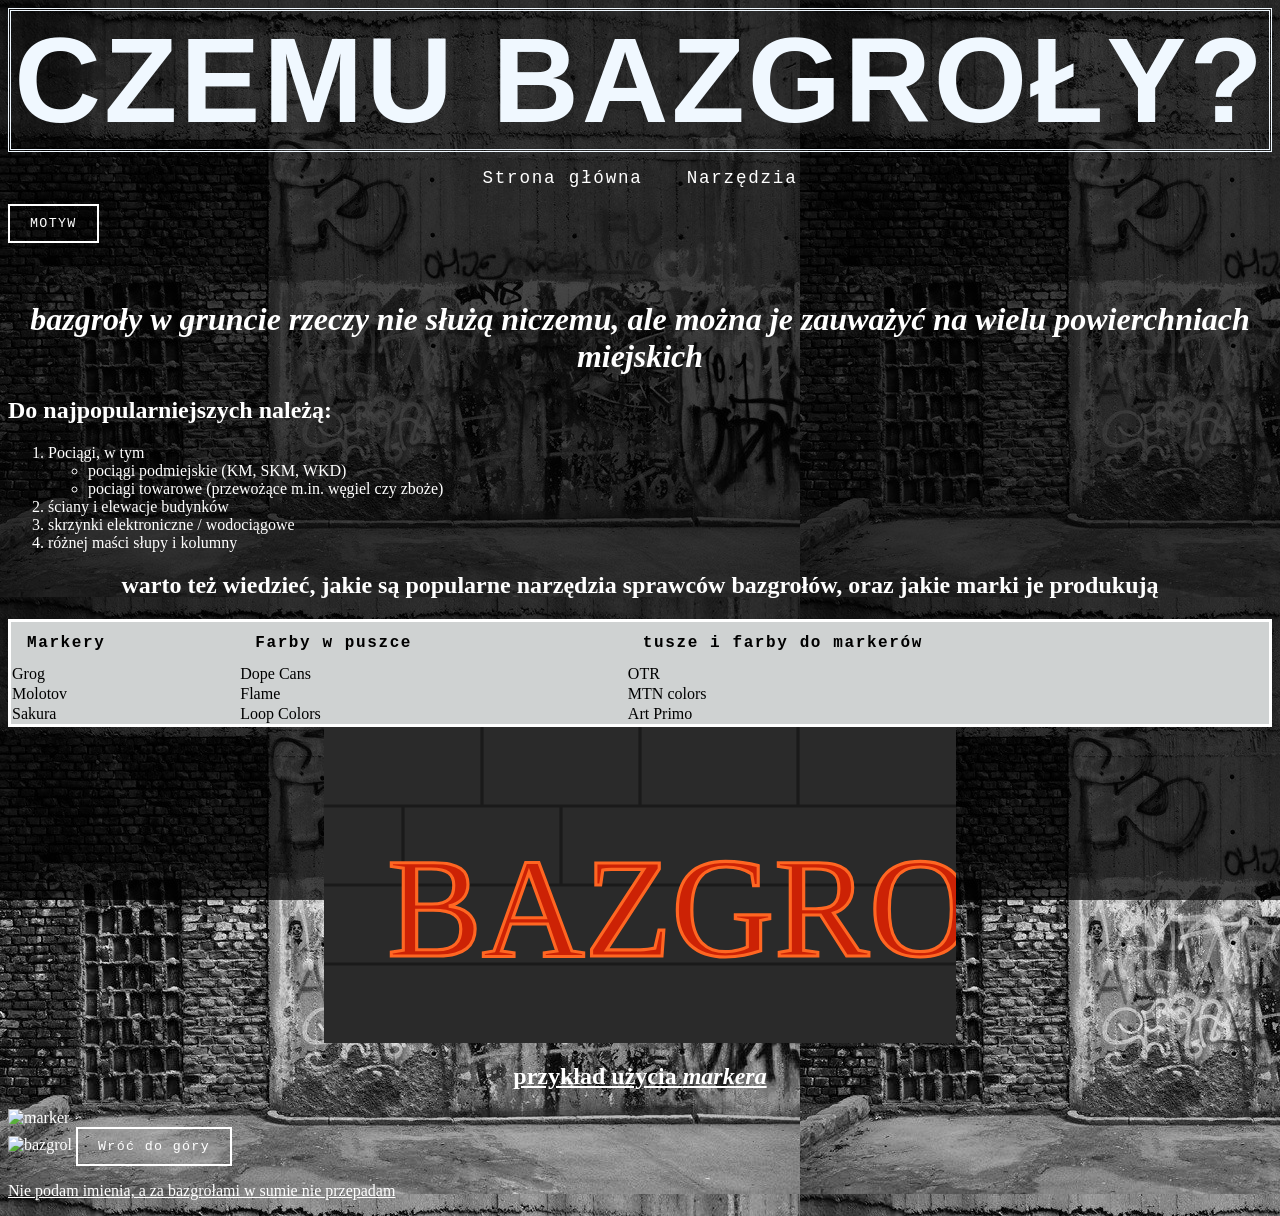
==== index.html @ 057ff370 "Update index.html" ====
<!DOCTYPE html>
<html lang="pl">
    <head>
       <meta charset="UTF-8">
        <meta name="viewport" content="width=device-width, initial-scale=1.0">
        <title>Czemu bazgroły?</title>
        
        <style>
            :root {
                --czarny: #0a0a0a;
                --biel: #f0f0f0
                --czerwony: #cc2200;
                --pomaranczowy: #ff6622;
            }
  .btn-klasyczny {
    background-color: transparent;
    color: white;
    border: 2px solid white;
    padding: 10px 20px;
    font-family: 'Courier New', monospace;
    letter-spacing: 0.1em;
    cursor: pointer;
  }

  .btn-klasyczny:hover {
    background-color: white;
    color: black;
  }

 
  .btn-neon {
    background-color: transparent;
    color: white;
    border: 2px solid white;
    padding: 10px 20px;
    font-family: 'Courier New', monospace;
    letter-spacing: 0.1em;
    cursor: pointer;
  }

  .btn-neon:hover {
    box-shadow: 0 0 8px white, 0 0 20px white;
    border-color: white;
  }

  .btn-neon:active {
    box-shadow: 0 0 4px white, 0 0 8px white;
  }
        </style>
    </head>
    <body style="background-image: url(sana.jpg); color:white;"
    id="strona">
    <div id="overlay" style="
        position: fixed;
        inset: 0;
        background-color: rgba(0, 0, 0, 0.7);
        z-index: -1;
    "></div>
    <header id="gora" style="border: double; font-size:120px; text-align:center; font-family: Impact, Haettenschweiler, 'Arial Narrow Bold', sans-serif, Arial; color:aliceblue; letter-spacing: 3px;"><b>CZEMU BAZGROŁY?</b></header>
    <nav style="text-align: center; padding: 16px 0;">
  <a href="index.html" style="color: white; text-decoration: none; margin: 0 20px; font-family: 'Courier New', monospace; letter-spacing: 0.1em; font-size: 1.1rem;">Strona główna</a>
  <a href="narzedzia.html" style="color: white; text-decoration: none; margin: 0 20px; font-family: 'Courier New', monospace; letter-spacing: 0.1em; font-size: 1.1rem;">Narzędzia</a>
</nav>
<button style="display: inline-block; margin-block: ;" id="przelacznik" onclick="zmienMotyw()" class="btn-neon">MOTYW</button>
<main>
        <h1 style="text-align: center; text-decoration: double;"><br><i>bazgroły w gruncie rzeczy nie służą niczemu, ale można je zauważyć na wielu powierchniach miejskich</i></h1>
        <h2><b>Do najpopularniejszych należą:</b></h2>
        <ol>
            <li>Pociągi, w tym
            <ul>
                <li>pociągi podmiejskie (KM, SKM, WKD)</li>
                <li>pociagi towarowe (przewożące m.in. węgiel czy zboże)</li>
            </ul></li>
            <li>ściany i elewacje budynków</li>
            <li>skrzynki elektroniczne / wodociągowe</li>
            <li>różnej maści słupy i kolumny</li>
        </ol>
        <h2 style="text-align: center"><b>warto też wiedzieć, jakie są popularne narzędzia sprawców bazgrołów, oraz jakie marki je produkują</b></h2>
        <table style=" border-collapse: collapse; background-color: rgb(207, 210, 210); color:black; width: 100%; border: 3px solid #ffffff;">
            <tr>
                <th style="padding: 12px 16px; text-align: left; font-family: 'Courier New', monospace; letter-spacing: 0.1em; text-align: left;"><b>Markery</b></th>
                <th style="padding: 12px 16px; text-align: left; font-family: 'Courier New', monospace; letter-spacing: 0.1em; text-align: left;"><b>Farby w puszce</b></th>
                <th style="padding: 12px 16px; text-align: left; font-family: 'Courier New', monospace; letter-spacing: 0.1em; text-align: left;"><b>tusze i farby do markerów</b></th>
            </tr>
            <tr>
                <td>Grog</td>
                <td>Dope Cans</td>
                <td>OTR</td>
            </tr>
            <tr>
                <td>Molotov</td>
                <td>Flame</td>
                <td>MTN colors</td>
            </tr>
            <tr>
                <td>Sakura</td>
                <td>Loop Colors</td>
                <td>Art Primo</td>
            </tr>
        </table>
        <svg style="display: block; margin: 0 auto;" viewBox="0 0 400 200" xmlns="http://www.w3.org/2000/svg" width="50%";>
            <rect x="0" y="0" width="400" height="200" fill="#2a2a2a"/>

            <line x1="0" y1="50" x2="400" y2="50" stroke="#1a1a1a" stroke-width="2"/>
            <line x1="0" y1="100" x2="400" y2="100" stroke="#1a1a1a" stroke-width="2"/>
            <line x1="0" y1="150" x2="400" y2="150" stroke="#1a1a1a" stroke-width="2"/>

            <line x1="100" y1="0"   x2="100" y2="50"  stroke="#1a1a1a" stroke-width="2"/>
            <line x1="200" y1="0"   x2="200" y2="50"  stroke="#1a1a1a" stroke-width="2"/>
            <line x1="300" y1="0"   x2="300" y2="50"  stroke="#1a1a1a" stroke-width="2"/>
            <line x1="50"  y1="50"  x2="50"  y2="100" stroke="#1a1a1a" stroke-width="2"/>
            <line x1="150" y1="50"  x2="150" y2="100" stroke="#1a1a1a" stroke-width="2"/>

            <text x="40" y="145" font-family="fantasy" font-size="90" fill="#cc2205" stroke="#ff6622" stroke-width="2">
                BAZGROŁY
            </text>
        </svg>
        <h2 style="text-align:center"><u>przykład użycia <i>markera</i></u></h2>
        <img style= "max-width: 100%;" src="marker.jpg"
        alt="marker"
        width="881" height="1200">
        <br>
        <img max-width: 100%; src="https://th.bing.com/th/id/R.ee9d49383430817d55d21a3d25f7c200?rik=kponE5b6PJVDQQ&riu=http%3a%2f%2fnews.bbc.co.uk%2fnol%2fshared%2fspl%2fhi%2fpop_ups%2f08%2fuk_graffiti%2fimg%2f4.jpg&ehk=8d%2bHPQv3N3uMQO%2bpA%2fwFkltb3itQSJ4YEOVDdgWO8v8%3d&risl=&pid=ImgRaw&r=0" alt="bazgrol">
       <button class="btn-klasyczny" onclick="location.href='#gora'">Wróć do góry</button>
        <footer>
            <p title="autor strony"><u>Nie podam imienia, a za bazgrołami w sumie nie przepadam</u></p>
        </footer>
        </main>
      <script>
let aktywnyMotyw = "czarny";

function zmienMotyw() {
    let overlay = document.getElementById("overlay");
    let btn = document.getElementById("przelacznik");

    if (aktywnyMotyw === "czarny") {
        overlay.style.backgroundColor = "rgba(140, 0, 0, 0.90)";
        btn.innerHTML = "🔴 CZERWONY";
        aktywnyMotyw = "czerwony";
    } else {
        overlay.style.backgroundColor = "rgba(0, 0, 0, 0.7)";
        btn.innerHTML = "⚫ CZARNY";
        aktywnyMotyw = "czarny";
    }
}
    </script>
  </body>
</html>
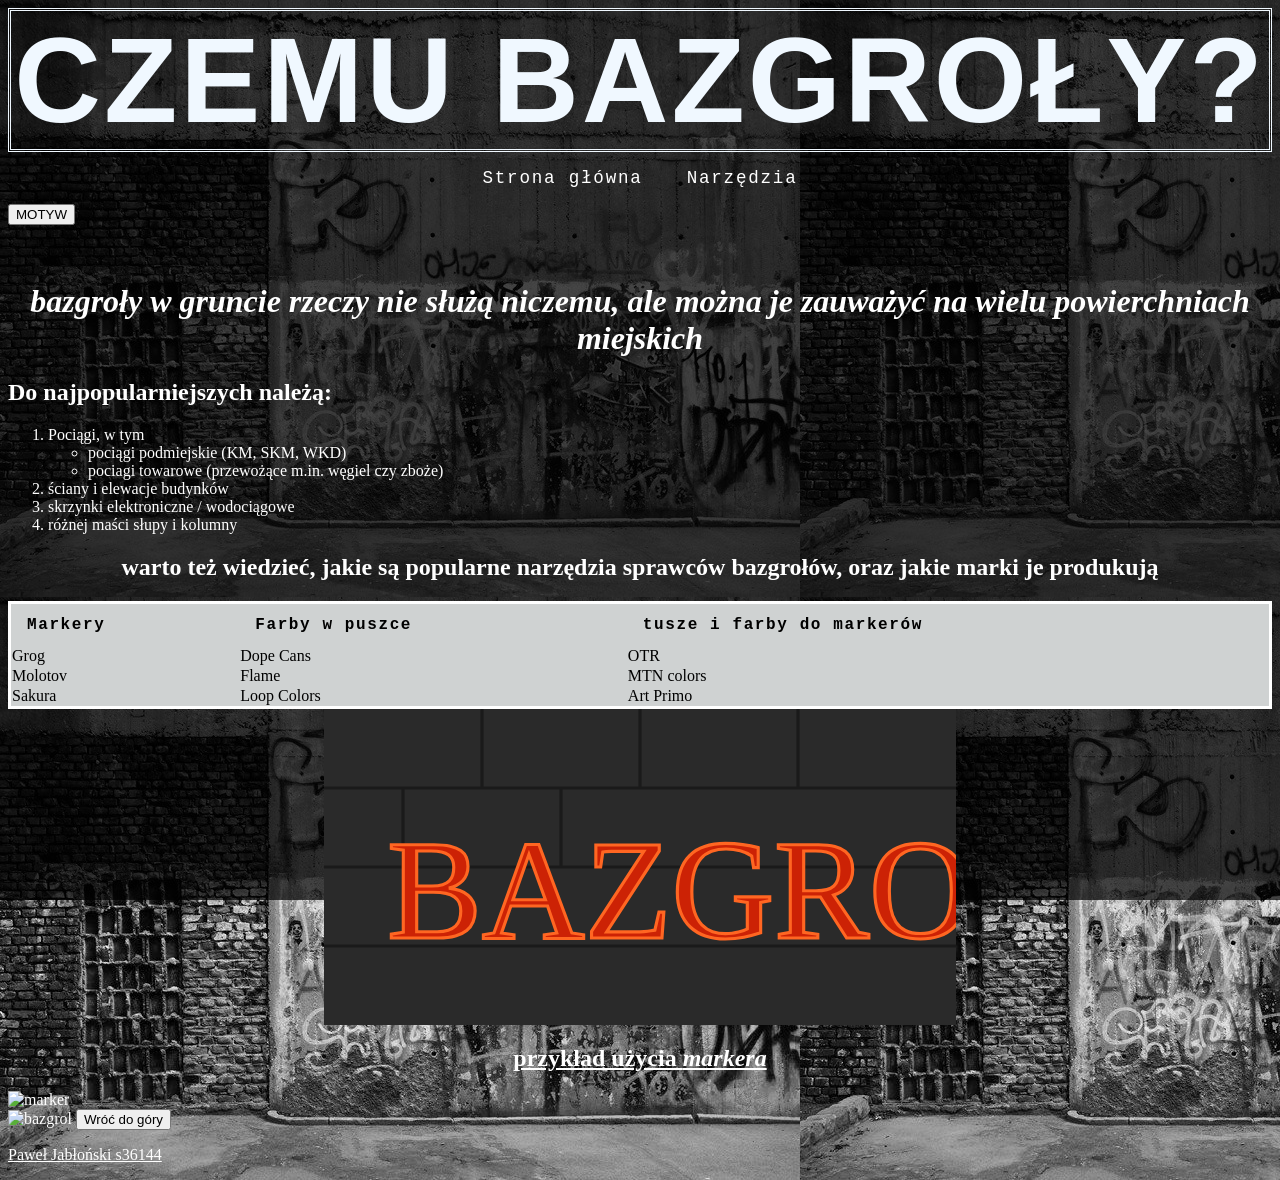
==== commit 19f37ebb: "a a" ====
--- a/index.html
+++ b/index.html
@@ -4,49 +4,7 @@
        <meta charset="UTF-8">
         <meta name="viewport" content="width=device-width, initial-scale=1.0">
         <title>Czemu bazgroły?</title>
-        
-        <style>
-            :root {
-                --czarny: #0a0a0a;
-                --biel: #f0f0f0
-                --czerwony: #cc2200;
-                --pomaranczowy: #ff6622;
-            }
-  .btn-klasyczny {
-    background-color: transparent;
-    color: white;
-    border: 2px solid white;
-    padding: 10px 20px;
-    font-family: 'Courier New', monospace;
-    letter-spacing: 0.1em;
-    cursor: pointer;
-  }
-
-  .btn-klasyczny:hover {
-    background-color: white;
-    color: black;
-  }
-
- 
-  .btn-neon {
-    background-color: transparent;
-    color: white;
-    border: 2px solid white;
-    padding: 10px 20px;
-    font-family: 'Courier New', monospace;
-    letter-spacing: 0.1em;
-    cursor: pointer;
-  }
-
-  .btn-neon:hover {
-    box-shadow: 0 0 8px white, 0 0 20px white;
-    border-color: white;
-  }
-
-  .btn-neon:active {
-    box-shadow: 0 0 4px white, 0 0 8px white;
-  }
-        </style>
+        <link rel="stylesheet" href="style.css">
     </head>
     <body style="background-image: url(sana.jpg); color:white;"
     id="strona">
@@ -78,9 +36,9 @@
         <h2 style="text-align: center"><b>warto też wiedzieć, jakie są popularne narzędzia sprawców bazgrołów, oraz jakie marki je produkują</b></h2>
         <table style=" border-collapse: collapse; background-color: rgb(207, 210, 210); color:black; width: 100%; border: 3px solid #ffffff;">
             <tr>
-                <th style="padding: 12px 16px; text-align: left; font-family: 'Courier New', monospace; letter-spacing: 0.1em; text-align: left;"><b>Markery</b></th>
-                <th style="padding: 12px 16px; text-align: left; font-family: 'Courier New', monospace; letter-spacing: 0.1em; text-align: left;"><b>Farby w puszce</b></th>
-                <th style="padding: 12px 16px; text-align: left; font-family: 'Courier New', monospace; letter-spacing: 0.1em; text-align: left;"><b>tusze i farby do markerów</b></th>
+                <th style="padding: 12px 16px; text-align: left; font-family: 'Courier New', monospace; letter-spacing: 0.1em;"><b>Markery</b></th>
+                <th style="padding: 12px 16px; text-align: left; font-family: 'Courier New', monospace; letter-spacing: 0.1em;"><b>Farby w puszce</b></th>
+                <th style="padding: 12px 16px; text-align: left; font-family: 'Courier New', monospace; letter-spacing: 0.1em;"><b>tusze i farby do markerów</b></th>
             </tr>
             <tr>
                 <td>Grog</td>
@@ -123,7 +81,7 @@
         <img max-width: 100%; src="https://th.bing.com/th/id/R.ee9d49383430817d55d21a3d25f7c200?rik=kponE5b6PJVDQQ&riu=http%3a%2f%2fnews.bbc.co.uk%2fnol%2fshared%2fspl%2fhi%2fpop_ups%2f08%2fuk_graffiti%2fimg%2f4.jpg&ehk=8d%2bHPQv3N3uMQO%2bpA%2fwFkltb3itQSJ4YEOVDdgWO8v8%3d&risl=&pid=ImgRaw&r=0" alt="bazgrol">
        <button class="btn-klasyczny" onclick="location.href='#gora'">Wróć do góry</button>
         <footer>
-            <p title="autor strony"><u>Nie podam imienia, a za bazgrołami w sumie nie przepadam</u></p>
+            <p title="autor strony"><u>Paweł Jabłoński s36144</u></p>
         </footer>
         </main>
       <script>
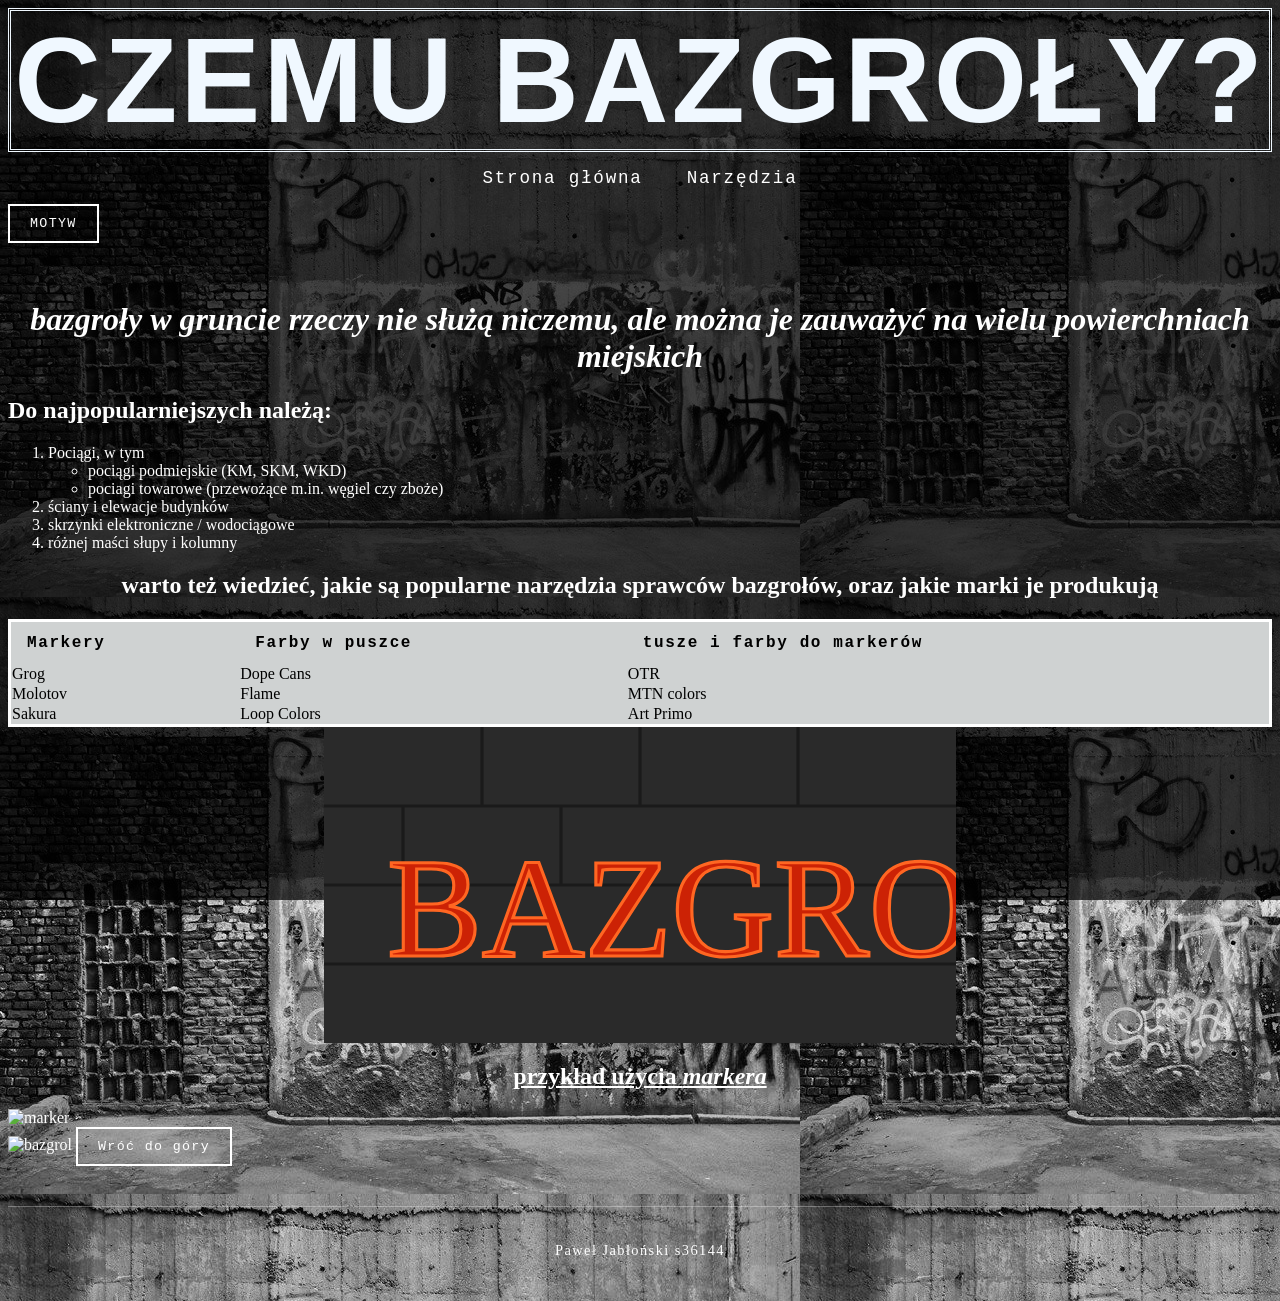
==== commit 1ed7250c: "ad ad" ====
--- a/index.html
+++ b/index.html
@@ -19,7 +19,7 @@
   <a href="index.html" style="color: white; text-decoration: none; margin: 0 20px; font-family: 'Courier New', monospace; letter-spacing: 0.1em; font-size: 1.1rem;">Strona główna</a>
   <a href="narzedzia.html" style="color: white; text-decoration: none; margin: 0 20px; font-family: 'Courier New', monospace; letter-spacing: 0.1em; font-size: 1.1rem;">Narzędzia</a>
 </nav>
-<button style="display: inline-block; margin-block: ;" id="przelacznik" onclick="zmienMotyw()" class="btn-neon">MOTYW</button>
+<button id="przelacznik" onclick="zmienMotyw()" class="btn-neon">MOTYW</button>
 <main>
         <h1 style="text-align: center; text-decoration: double;"><br><i>bazgroły w gruncie rzeczy nie służą niczemu, ale można je zauważyć na wielu powierchniach miejskich</i></h1>
         <h2><b>Do najpopularniejszych należą:</b></h2>
@@ -81,7 +81,7 @@
         <img max-width: 100%; src="https://th.bing.com/th/id/R.ee9d49383430817d55d21a3d25f7c200?rik=kponE5b6PJVDQQ&riu=http%3a%2f%2fnews.bbc.co.uk%2fnol%2fshared%2fspl%2fhi%2fpop_ups%2f08%2fuk_graffiti%2fimg%2f4.jpg&ehk=8d%2bHPQv3N3uMQO%2bpA%2fwFkltb3itQSJ4YEOVDdgWO8v8%3d&risl=&pid=ImgRaw&r=0" alt="bazgrol">
        <button class="btn-klasyczny" onclick="location.href='#gora'">Wróć do góry</button>
         <footer>
-            <p title="autor strony"><u>Paweł Jabłoński s36144</u></p>
+            <p>Paweł Jabłoński s36144</p>
         </footer>
         </main>
       <script>
--- a/style.css
+++ b/style.css
@@ -0,0 +1,42 @@
+.btn-klasyczny {
+    background-color: transparent;
+    color: white;
+    border: 2px solid white;
+    padding: 10px 20px;
+    font-family: 'Courier New', monospace;
+    letter-spacing: 0.1em;
+    cursor: pointer;
+}
+
+.btn-klasyczny:hover {
+    background-color: white;
+    color: black;
+}
+
+.btn-neon {
+    background-color: transparent;
+    color: white;
+    border: 2px solid white;
+    padding: 10px 20px;
+    font-family: 'Courier New', monospace;
+    letter-spacing: 0.1em;
+    cursor: pointer;
+}
+
+.btn-neon:hover {
+    box-shadow: 0 0 8px white, 0 0 20px white;
+}
+
+.btn-neon:active {
+    box-shadow: 0 0 4px white, 0 0 8px white;
+}
+footer {
+    text-align: center;
+    padding: 20px;
+    margin-top: 40px;
+    border-top: 1px solid rgba(255, 255, 255, 0.3);
+    font-family: 'Courier New', monospace bold;
+    letter-spacing: 0.1em;
+    font-size: 0.9rem;
+    color: rgba(255, 255, 255, 1);
+}
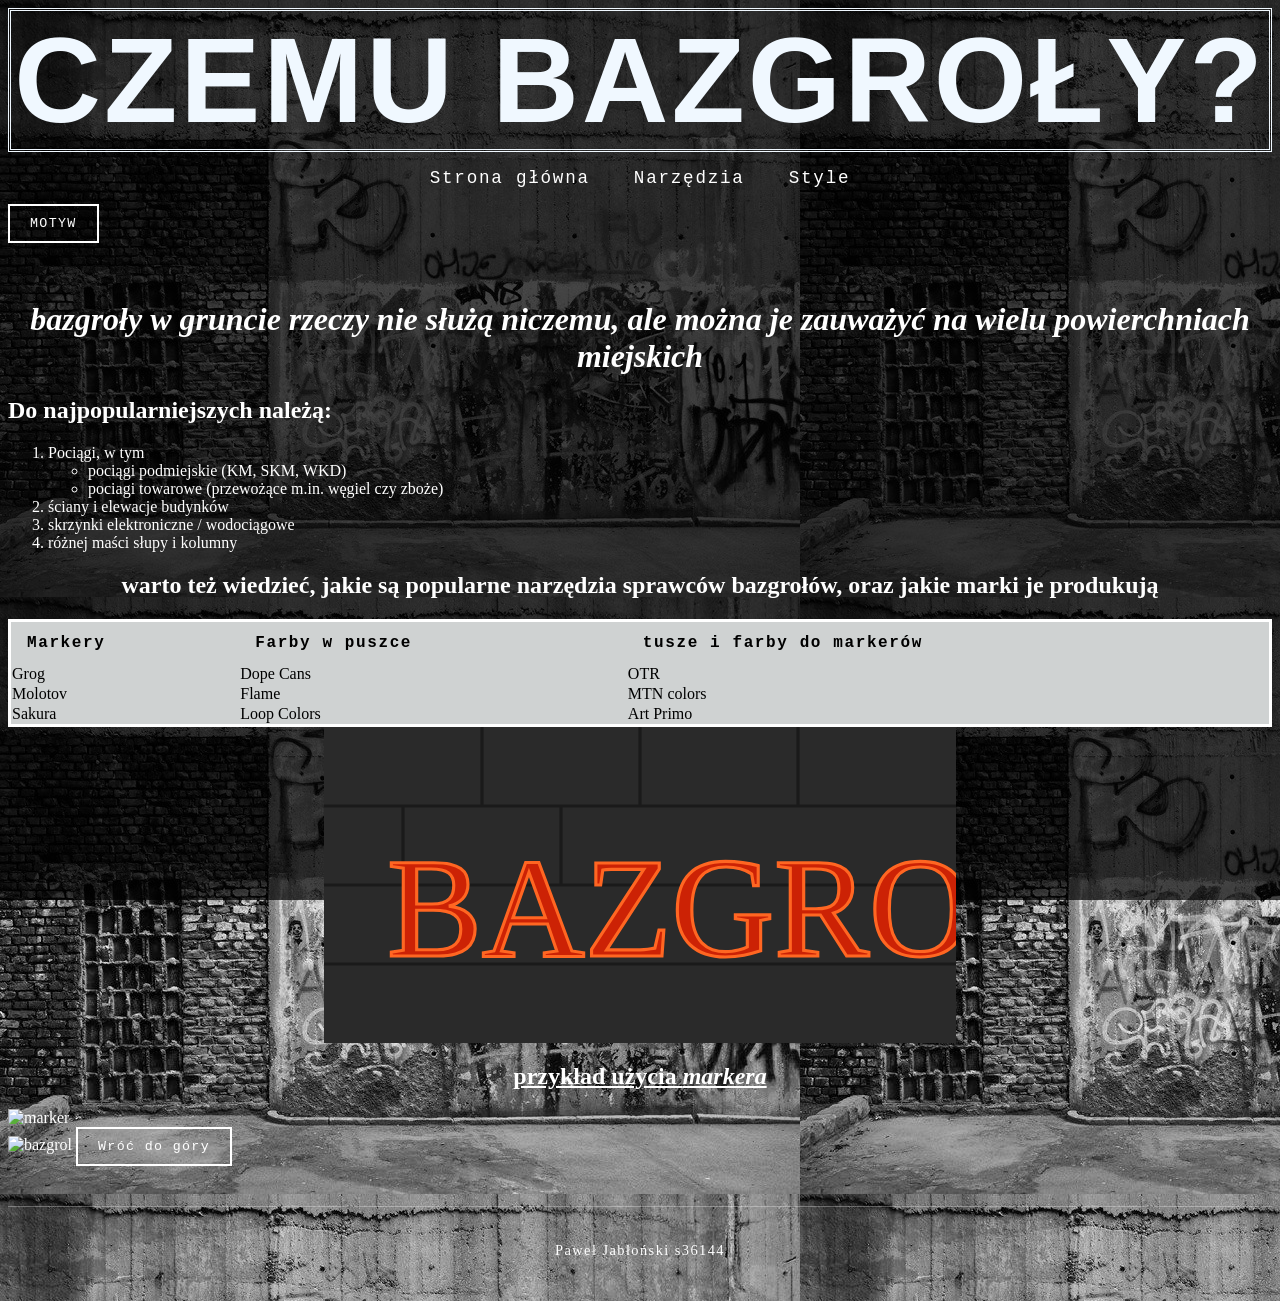
==== commit 3e5fa0b0: "a a" ====
--- a/index.html
+++ b/index.html
@@ -18,6 +18,7 @@
     <nav style="text-align: center; padding: 16px 0;">
   <a href="index.html" style="color: white; text-decoration: none; margin: 0 20px; font-family: 'Courier New', monospace; letter-spacing: 0.1em; font-size: 1.1rem;">Strona główna</a>
   <a href="narzedzia.html" style="color: white; text-decoration: none; margin: 0 20px; font-family: 'Courier New', monospace; letter-spacing: 0.1em; font-size: 1.1rem;">Narzędzia</a>
+   <a href="rodzaje.html" style="color: white; text-decoration: none; margin: 0 20px; font-family: 'Courier New', monospace; letter-spacing: 0.1em; font-size: 1.1rem;">Style</a>
 </nav>
 <button id="przelacznik" onclick="zmienMotyw()" class="btn-neon">MOTYW</button>
 <main>
--- a/style.css
+++ b/style.css
@@ -39,4 +39,91 @@
     letter-spacing: 0.1em;
     font-size: 0.9rem;
     color: rgba(255, 255, 255, 1);
+}
+
+/* ========================
+   podstronka style jak bazgroly
+   ======================== */
+
+.styl-sekcja {
+    margin: 40px 0;
+    padding: 20px;
+    border-left: 3px solid rgba(255, 255, 255, 0.4);
+}
+
+.styl-sekcja h2 {
+    font-family: 'Courier New', monospace;
+    font-size: 2rem;
+    letter-spacing: 0.1em;
+    margin-bottom: 10px;
+}
+
+.styl-sekcja h3 {
+    font-family: 'Courier New', monospace;
+    font-size: 1.3rem;
+    margin-top: 30px;
+    color: rgba(255, 255, 255, 0.7);
+}
+
+.galeria {
+    display: flex;
+    gap: 12px;
+    flex-wrap: wrap;
+    margin-top: 16px;
+}
+
+.galeria-img {
+    width: 200px;
+    height: 150px;
+    object-fit: cover;
+    cursor: pointer;
+    border: 2px solid rgba(255, 255, 255, 0.3);
+    transition: border-color 0.2s, transform 0.2s;
+}
+
+.galeria-img:hover {
+    border-color: white;
+    transform: scale(1.03);
+}
+
+#lightbox {
+    display: none;
+    position: fixed;
+    inset: 0;
+    background-color: rgba(0, 0, 0, 0.92);
+    z-index: 100;
+    justify-content: center;
+    align-items: center;
+    flex-direction: column;
+}
+
+#lightbox.aktywny {
+    display: flex;
+}
+
+#lightbox-img {
+    max-width: 85vw;
+    max-height: 75vh;
+    border: 2px solid white;
+}
+
+#lightbox-opis {
+    margin-top: 16px;
+    font-family: 'Courier New', monospace;
+    color: rgba(255, 255, 255, 0.8);
+    font-size: 1rem;
+}
+
+#lightbox-zamknij {
+    position: absolute;
+    top: 20px;
+    right: 30px;
+    font-size: 2.5rem;
+    cursor: pointer;
+    color: white;
+    line-height: 1;
+}
+
+#lightbox-zamknij:hover {
+    color: rgba(255, 255, 255, 0.6);
 }
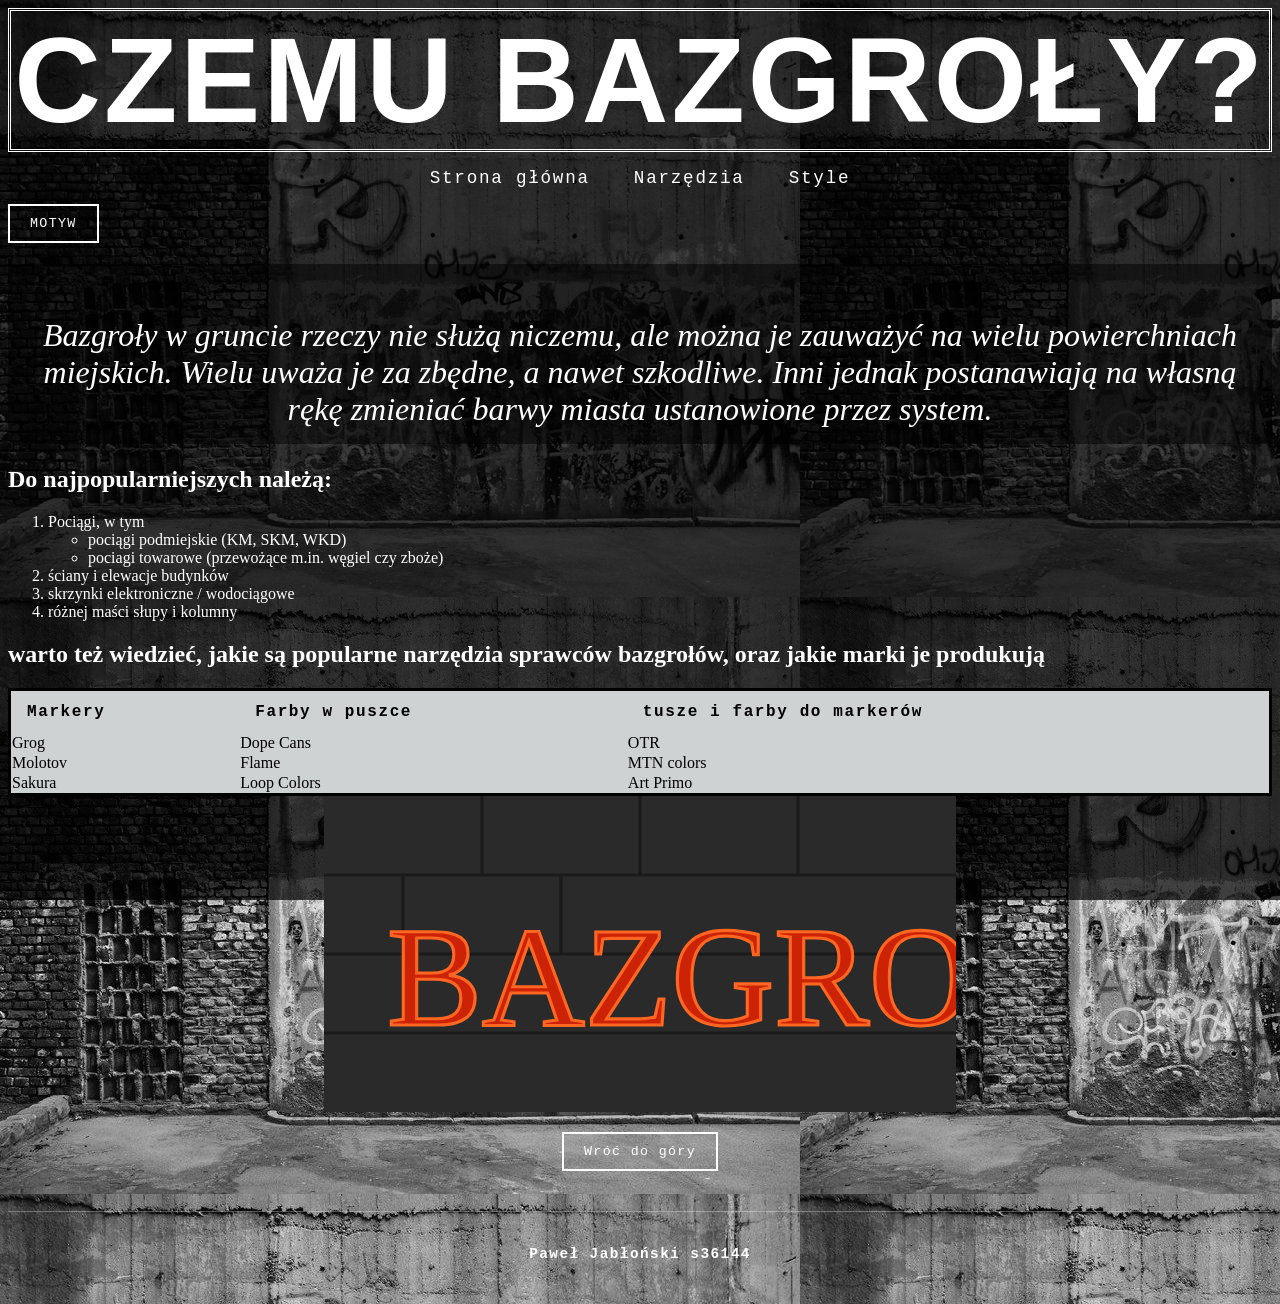
==== commit 45615f13: "a a" ====
--- a/index.html
+++ b/index.html
@@ -6,23 +6,19 @@
         <title>Czemu bazgroły?</title>
         <link rel="stylesheet" href="style.css">
     </head>
-    <body style="background-image: url(sana.jpg); color:white;"
-    id="strona">
-    <div id="overlay" style="
-        position: fixed;
-        inset: 0;
-        background-color: rgba(0, 0, 0, 0.7);
-        z-index: -1;
-    "></div>
-    <header id="gora" style="border: double; font-size:120px; text-align:center; font-family: Impact, Haettenschweiler, 'Arial Narrow Bold', sans-serif, Arial; color:aliceblue; letter-spacing: 3px;"><b>CZEMU BAZGROŁY?</b></header>
-    <nav style="text-align: center; padding: 16px 0;">
-  <a href="index.html" style="color: white; text-decoration: none; margin: 0 20px; font-family: 'Courier New', monospace; letter-spacing: 0.1em; font-size: 1.1rem;">Strona główna</a>
-  <a href="narzedzia.html" style="color: white; text-decoration: none; margin: 0 20px; font-family: 'Courier New', monospace; letter-spacing: 0.1em; font-size: 1.1rem;">Narzędzia</a>
-   <a href="rodzaje.html" style="color: white; text-decoration: none; margin: 0 20px; font-family: 'Courier New', monospace; letter-spacing: 0.1em; font-size: 1.1rem;">Style</a>
+    <body id="strona">
+    <div id="overlay"></div>
+    
+    <header id="gora">CZEMU BAZGROŁY?</header>
+    
+    <nav>
+  <a href="index.html">Strona główna</a>
+  <a href="narzedzia.html">Narzędzia</a>
+   <a href="rodzaje.html">Style</a>
 </nav>
 <button id="przelacznik" onclick="zmienMotyw()" class="btn-neon">MOTYW</button>
 <main>
-        <h1 style="text-align: center; text-decoration: double;"><br><i>bazgroły w gruncie rzeczy nie służą niczemu, ale można je zauważyć na wielu powierchniach miejskich</i></h1>
+        <h1><br>Bazgroły w gruncie rzeczy nie służą niczemu, ale można je zauważyć na wielu powierchniach miejskich. Wielu uważa je za zbędne, a nawet szkodliwe. Inni jednak postanawiają na własną rękę zmieniać barwy miasta ustanowione przez system.</h1>
         <h2><b>Do najpopularniejszych należą:</b></h2>
         <ol>
             <li>Pociągi, w tym
@@ -34,12 +30,12 @@
             <li>skrzynki elektroniczne / wodociągowe</li>
             <li>różnej maści słupy i kolumny</li>
         </ol>
-        <h2 style="text-align: center"><b>warto też wiedzieć, jakie są popularne narzędzia sprawców bazgrołów, oraz jakie marki je produkują</b></h2>
-        <table style=" border-collapse: collapse; background-color: rgb(207, 210, 210); color:black; width: 100%; border: 3px solid #ffffff;">
+        <h2>warto też wiedzieć, jakie są popularne narzędzia sprawców bazgrołów, oraz jakie marki je produkują</h2>
+        <table>
             <tr>
-                <th style="padding: 12px 16px; text-align: left; font-family: 'Courier New', monospace; letter-spacing: 0.1em;"><b>Markery</b></th>
-                <th style="padding: 12px 16px; text-align: left; font-family: 'Courier New', monospace; letter-spacing: 0.1em;"><b>Farby w puszce</b></th>
-                <th style="padding: 12px 16px; text-align: left; font-family: 'Courier New', monospace; letter-spacing: 0.1em;"><b>tusze i farby do markerów</b></th>
+                <th>Markery</th>
+                <th>Farby w puszce</th>
+                <th>tusze i farby do markerów</th>
             </tr>
             <tr>
                 <td>Grog</td>
@@ -57,7 +53,7 @@
                 <td>Art Primo</td>
             </tr>
         </table>
-        <svg style="display: block; margin: 0 auto;" viewBox="0 0 400 200" xmlns="http://www.w3.org/2000/svg" width="50%";>
+        <svg class="svg-bazgroly" viewBox="0 0 400 200" xmlns="http://www.w3.org/2000/svg">
             <rect x="0" y="0" width="400" height="200" fill="#2a2a2a"/>
 
             <line x1="0" y1="50" x2="400" y2="50" stroke="#1a1a1a" stroke-width="2"/>
@@ -74,12 +70,7 @@
                 BAZGROŁY
             </text>
         </svg>
-        <h2 style="text-align:center"><u>przykład użycia <i>markera</i></u></h2>
-        <img style= "max-width: 100%;" src="marker.jpg"
-        alt="marker"
-        width="881" height="1200">
-        <br>
-        <img max-width: 100%; src="https://th.bing.com/th/id/R.ee9d49383430817d55d21a3d25f7c200?rik=kponE5b6PJVDQQ&riu=http%3a%2f%2fnews.bbc.co.uk%2fnol%2fshared%2fspl%2fhi%2fpop_ups%2f08%2fuk_graffiti%2fimg%2f4.jpg&ehk=8d%2bHPQv3N3uMQO%2bpA%2fwFkltb3itQSJ4YEOVDdgWO8v8%3d&risl=&pid=ImgRaw&r=0" alt="bazgrol">
+       
        <button class="btn-klasyczny" onclick="location.href='#gora'">Wróć do góry</button>
         <footer>
             <p>Paweł Jabłoński s36144</p>
--- a/style.css
+++ b/style.css
@@ -1,3 +1,63 @@
+#strona {
+    background-image: url(sana.jpg);
+    color: white;
+}
+
+#overlay {
+    position: fixed;
+    inset: 0;
+    background-color: rgba(0, 0, 0, 0.7);
+    z-index: -1;
+}
+
+/* nawigacja*/
+nav{
+    text-align:center;
+    padding: 16px 0;
+}
+nav a {
+    color: white;
+    text-decoration: none;
+    margin: 0 20px;
+    font-family: 'Courier New', monospace;
+    letter-spacing: 0.1em;
+    font-size: 1.1rem;
+}
+nav a:hover {
+    text-decoration: underline;
+}
+
+/*tabelka bez wafelka*/
+
+table {
+    border-collapse: collapse;
+    background-color: rgb(207, 210, 210);
+    color: black;
+    width: 100%;
+    border: 3px solid black;
+}
+th {
+   padding: 12px 16px;
+    text-align: left;
+    font-family: 'Courier New', monospace;
+    letter-spacing: 0.1em;
+    font-weight: bold; 
+}
+.svg-bazgroly {
+    display: block;
+    margin: 0 auto;
+    width: 50%;
+}
+h1 {
+    text-align: center;
+    font-style: italic;
+    font-weight: normal;
+    background-color: rgba(0, 0, 0, 0.5);
+    padding: 16px;
+    border-radius: 6px;
+}
+
+/*guziczki==========================*/
 .btn-klasyczny {
     background-color: transparent;
     color: white;
@@ -6,6 +66,8 @@
     font-family: 'Courier New', monospace;
     letter-spacing: 0.1em;
     cursor: pointer;
+    display: block;
+    margin: 20px auto;
 }
 
 .btn-klasyczny:hover {
@@ -35,46 +97,55 @@
     padding: 20px;
     margin-top: 40px;
     border-top: 1px solid rgba(255, 255, 255, 0.3);
-    font-family: 'Courier New', monospace bold;
+    font-family: 'Courier New', monospace;
+    font-weight: bold;
     letter-spacing: 0.1em;
     font-size: 0.9rem;
     color: rgba(255, 255, 255, 1);
 }
 
-/* ========================
-   podstronka style jak bazgroly
-   ======================== */
-
-.styl-sekcja {
-    margin: 40px 0;
-    padding: 20px;
-    border-left: 3px solid rgba(255, 255, 255, 0.4);
+/*podstronka style jak bazgroly==============================*/
+
+
+#gora {
+    border: double;
+    font-size: 120px;
+    text-align: center;
+    font-family: Impact, sans-serif;
+    color: #ffffff;
+    letter-spacing: 3px;
+    font-weight: bold;
+}
+.header-zmiana {
+    color:cornflowerblue;
 }
 
 .styl-sekcja h2 {
-    font-family: 'Courier New', monospace;
+    font-family: 'Impact', sans-serif;
     font-size: 2rem;
     letter-spacing: 0.1em;
     margin-bottom: 10px;
-}
-
-.styl-sekcja h3 {
-    font-family: 'Courier New', monospace;
-    font-size: 1.3rem;
-    margin-top: 30px;
-    color: rgba(255, 255, 255, 0.7);
-}
+    text-align: center;
+    font-weight: normal;
+}
+
+.styl-sekcja p {
+    text-align: center;
+}
+
+
 
 .galeria {
     display: flex;
     gap: 12px;
     flex-wrap: wrap;
     margin-top: 16px;
+    justify-content: center;
 }
 
 .galeria-img {
-    width: 200px;
-    height: 150px;
+    width: 300px;
+    height: 220px;
     object-fit: cover;
     cursor: pointer;
     border: 2px solid rgba(255, 255, 255, 0.3);
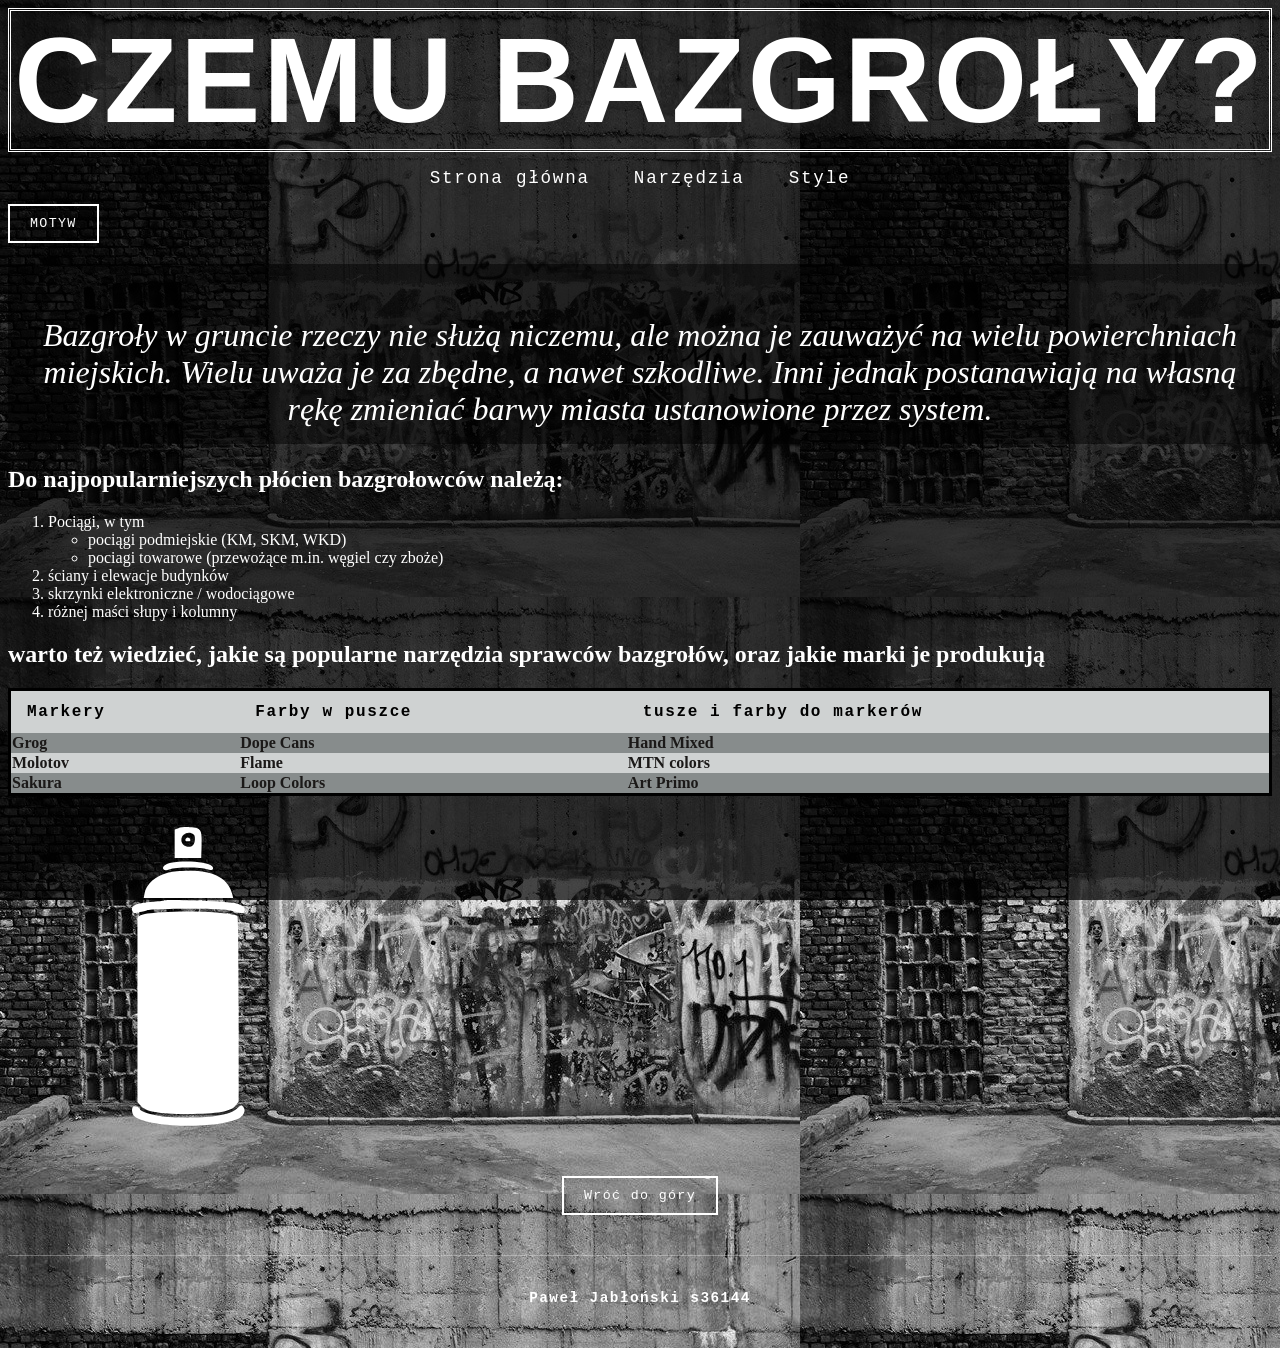
==== commit a1993750: "a a" ====
--- a/index.html
+++ b/index.html
@@ -19,7 +19,10 @@
 <button id="przelacznik" onclick="zmienMotyw()" class="btn-neon">MOTYW</button>
 <main>
         <h1><br>Bazgroły w gruncie rzeczy nie służą niczemu, ale można je zauważyć na wielu powierchniach miejskich. Wielu uważa je za zbędne, a nawet szkodliwe. Inni jednak postanawiają na własną rękę zmieniać barwy miasta ustanowione przez system.</h1>
-        <h2><b>Do najpopularniejszych należą:</b></h2>
+       
+        
+
+        <h2><b>Do najpopularniejszych płócien bazgrołowców należą:</b></h2>
         <ol>
             <li>Pociągi, w tym
             <ul>
@@ -38,41 +41,38 @@
                 <th>tusze i farby do markerów</th>
             </tr>
             <tr>
-                <td>Grog</td>
-                <td>Dope Cans</td>
-                <td>OTR</td>
+                <td><a href="https://www.grog.eu" target="_blank">Grog</a></td>
+                <td><a href="https://dopecans.com" target="_blank">Dope Cans</a></td>
+                <td><a href="https://handmixed.com" target="_blank">Hand Mixed</a></td>
             </tr>
             <tr>
-                <td>Molotov</td>
-                <td>Flame</td>
-                <td>MTN colors</td>
+                <td><a href="https://brand.molotow.com" target="_blank">Molotov</a></td>
+                <td><a href="https://www.flame-paint.com" target="_blank">Flame</a></td>
+                <td><a href="https://www.montanacolors.com/en/" target="_blank">MTN colors</a></td>
             </tr>
             <tr>
-                <td>Sakura</td>
-                <td>Loop Colors</td>
-                <td>Art Primo</td>
+                <td><a href="https://www.sakuraofamerica.com" target="_blank">Sakura</a></td>
+                <td><a href="https://www.loopcolors.com" target="_blank">Loop Colors</a></td>
+                <td><a href="https://artprimo.com/catalog/ink-c-29.html" target="_blank">Art Primo</a></td>
             </tr>
         </table>
-        <svg class="svg-bazgroly" viewBox="0 0 400 200" xmlns="http://www.w3.org/2000/svg">
-            <rect x="0" y="0" width="400" height="200" fill="#2a2a2a"/>
+        <svg class="spray-can-art" version="1.0" xmlns="http://www.w3.org/2000/svg"
+ width="270.000000pt" height="270.000000pt" viewBox="0 0 270.000000 270.000000"
+ preserveAspectRatio="xMidYMid meet">
 
-            <line x1="0" y1="50" x2="400" y2="50" stroke="#1a1a1a" stroke-width="2"/>
-            <line x1="0" y1="100" x2="400" y2="100" stroke="#1a1a1a" stroke-width="2"/>
-            <line x1="0" y1="150" x2="400" y2="150" stroke="#1a1a1a" stroke-width="2"/>
-
-            <line x1="100" y1="0"   x2="100" y2="50"  stroke="#1a1a1a" stroke-width="2"/>
-            <line x1="200" y1="0"   x2="200" y2="50"  stroke="#1a1a1a" stroke-width="2"/>
-            <line x1="300" y1="0"   x2="300" y2="50"  stroke="#1a1a1a" stroke-width="2"/>
-            <line x1="50"  y1="50"  x2="50"  y2="100" stroke="#1a1a1a" stroke-width="2"/>
-            <line x1="150" y1="50"  x2="150" y2="100" stroke="#1a1a1a" stroke-width="2"/>
-
-            <text x="40" y="145" font-family="fantasy" font-size="90" fill="#cc2205" stroke="#ff6622" stroke-width="2">
-                BAZGROŁY
-            </text>
-        </svg>
+<g transform="translate(0.000000,270.000000) scale(0.100000,-0.100000)" fill="#ffffff" stroke="none">
+  <path d="M1278 2459 l-28 -11 0 -106 0 -107 99 0 100 0 3 95 c4 120 -4 132 -88 136 -32 2 -71 -1 -86 -7z m116 -49 c13 -12 10 -58 -4 -75 -28 -34 -90 -10 -90 35 0 48 58 73 94 40z"/>
+  <path d="M1337 2384 c-13 -13 -7 -24 14 -24 11 0 19 5 17 12 -5 14 -22 21 -31 12z"/>
+  <path d="M1223 2199 c-48 -11 -72 -34 -55 -51 8 -8 20 -7 44 3 41 18 240 18 282 0 35 -14 56 -1 37 23 -27 32 -209 47 -308 25z"/>
+  <path d="M1204 2126 c-95 -23 -169 -87 -180 -157 l-6 -34 336 0 335 0 -6 25 c-29 121 -139 181 -333 179 -52 0 -118 -6 -146 -13z"/>
+  <path d="M1180 1918 c-3 -3 -43 -8 -90 -11 -132 -10 -173 -28 -156 -72 7 -18 4 -18 106 7 63 16 559 15 625 -1 97 -24 102 -24 109 -5 10 27 -20 50 -82 63 -56 12 -502 28 -512 19z"/>
+  <path d="M1156 1829 c-95 -6 -146 -13 -162 -24 l-23 -15 0 -692 0 -693 23 -26 c41 -47 132 -63 351 -64 231 0 328 17 363 65 l22 29 0 688 c-1 378 -4 694 -9 701 -17 28 -336 46 -565 31z"/>
+  <path d="M943 373 c-19 -7 -16 -58 5 -75 99 -83 590 -98 768 -23 44 18 69 57 54 84 -13 26 -24 26 -48 1 -26 -28 -76 -46 -167 -60 -106 -16 -321 -17 -415 0 -81 13 -150 37 -150 51 0 12 -33 27 -47 22z"/>
+</g>
+</svg>
        
        <button class="btn-klasyczny" onclick="location.href='#gora'">Wróć do góry</button>
-        <footer>
+       <footer>
             <p>Paweł Jabłoński s36144</p>
         </footer>
         </main>
--- a/style.css
+++ b/style.css
@@ -27,8 +27,21 @@
     text-decoration: underline;
 }
 
-/*tabelka bez wafelka*/
-
+
+.svg-bazgroly {
+    display: block;
+    margin: 0 auto;
+    width: 50%;
+}
+h1 {
+    text-align: center;
+    font-style: italic;
+    font-weight: normal;
+    background-color: rgba(0, 0, 0, 0.5);
+    padding: 16px;
+    border-radius: 6px;
+}
+/*TABELAAAAAAAAAAAAAAAAAAAAA*/
 table {
     border-collapse: collapse;
     background-color: rgb(207, 210, 210);
@@ -43,18 +56,38 @@
     letter-spacing: 0.1em;
     font-weight: bold; 
 }
-.svg-bazgroly {
-    display: block;
-    margin: 0 auto;
-    width: 50%;
-}
-h1 {
-    text-align: center;
-    font-style: italic;
-    font-weight: normal;
-    background-color: rgba(0, 0, 0, 0.5);
-    padding: 16px;
-    border-radius: 6px;
+table a {
+    color: #1b1918;
+    text-decoration: none;
+    font-weight: bold;
+}
+table a:hover {
+    text-decoration: underline;
+}
+tr:nth-child(even) {
+    background-color: rgb(135, 140, 140);
+}
+
+/*ANIMACJA111111*/
+.spray-can-art {
+  display: block;
+  cursor: pointer;
+  transform-origin: center;
+  transform-box: fill-box;
+  transition: transform 0.2s ease;
+}
+.spray-can-art:hover {
+    animation: shake 0.3s infinite linear;
+}
+@keyframes shake {
+  0%   { transform: translate(0, 0) rotate(0deg); }
+  15%  { transform: translate(-4px, 2px) rotate(-3deg); }
+  30%  { transform: translate(4px, -1px) rotate(3deg); }
+  45%  { transform: translate(-3px, -3px) rotate(-1deg); }
+  60%  { transform: translate(3px, 3px) rotate(4deg); }
+  75%  { transform: translate(-2px, 1px) rotate(-2deg); }
+  90%  { transform: translate(2px, -2px) rotate(2deg); }
+  100% { transform: translate(0, 0) rotate(0deg); }
 }
 
 /*guziczki==========================*/
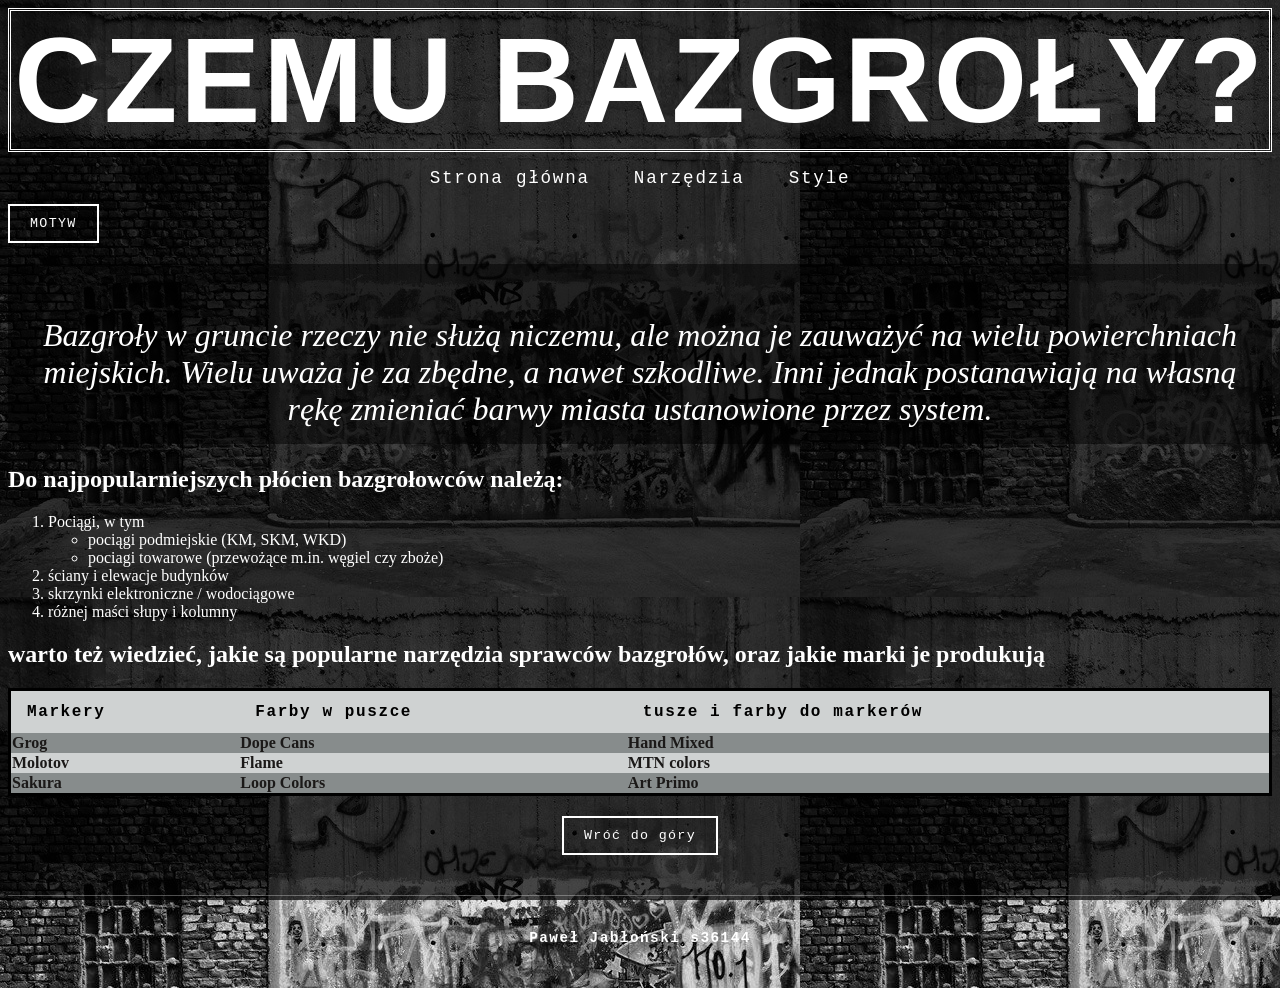
==== commit 38f08179: "a a" ====
--- a/index.html
+++ b/index.html
@@ -56,20 +56,7 @@
                 <td><a href="https://artprimo.com/catalog/ink-c-29.html" target="_blank">Art Primo</a></td>
             </tr>
         </table>
-        <svg class="spray-can-art" version="1.0" xmlns="http://www.w3.org/2000/svg"
- width="270.000000pt" height="270.000000pt" viewBox="0 0 270.000000 270.000000"
- preserveAspectRatio="xMidYMid meet">
-
-<g transform="translate(0.000000,270.000000) scale(0.100000,-0.100000)" fill="#ffffff" stroke="none">
-  <path d="M1278 2459 l-28 -11 0 -106 0 -107 99 0 100 0 3 95 c4 120 -4 132 -88 136 -32 2 -71 -1 -86 -7z m116 -49 c13 -12 10 -58 -4 -75 -28 -34 -90 -10 -90 35 0 48 58 73 94 40z"/>
-  <path d="M1337 2384 c-13 -13 -7 -24 14 -24 11 0 19 5 17 12 -5 14 -22 21 -31 12z"/>
-  <path d="M1223 2199 c-48 -11 -72 -34 -55 -51 8 -8 20 -7 44 3 41 18 240 18 282 0 35 -14 56 -1 37 23 -27 32 -209 47 -308 25z"/>
-  <path d="M1204 2126 c-95 -23 -169 -87 -180 -157 l-6 -34 336 0 335 0 -6 25 c-29 121 -139 181 -333 179 -52 0 -118 -6 -146 -13z"/>
-  <path d="M1180 1918 c-3 -3 -43 -8 -90 -11 -132 -10 -173 -28 -156 -72 7 -18 4 -18 106 7 63 16 559 15 625 -1 97 -24 102 -24 109 -5 10 27 -20 50 -82 63 -56 12 -502 28 -512 19z"/>
-  <path d="M1156 1829 c-95 -6 -146 -13 -162 -24 l-23 -15 0 -692 0 -693 23 -26 c41 -47 132 -63 351 -64 231 0 328 17 363 65 l22 29 0 688 c-1 378 -4 694 -9 701 -17 28 -336 46 -565 31z"/>
-  <path d="M943 373 c-19 -7 -16 -58 5 -75 99 -83 590 -98 768 -23 44 18 69 57 54 84 -13 26 -24 26 -48 1 -26 -28 -76 -46 -167 -60 -106 -16 -321 -17 -415 0 -81 13 -150 37 -150 51 0 12 -33 27 -47 22z"/>
-</g>
-</svg>
+        
        
        <button class="btn-klasyczny" onclick="location.href='#gora'">Wróć do góry</button>
        <footer>
--- a/style.css
+++ b/style.css
@@ -28,11 +28,7 @@
 }
 
 
-.svg-bazgroly {
-    display: block;
-    margin: 0 auto;
-    width: 50%;
-}
+
 h1 {
     text-align: center;
     font-style: italic;
@@ -230,4 +226,46 @@
 
 #lightbox-zamknij:hover {
     color: rgba(255, 255, 255, 0.6);
+}
+
+/* PODSTRONA NARZEDZIA TOOLS2222222*/
+
+.narzedzie {
+    display: flex;
+    align-items: center;
+    gap: 30px;
+    margin: 40px 0;
+    padding: 20px;
+    border-bottom: 1px solid rgba(255, 255, 255, 0.2);
+    justify-content: center;
+}
+
+.narzedzie-img {
+    width: 40%;
+    height: auto;
+    border: 2px solid rgba(255, 255, 255, 0.3);
+    flex-shrink: 0;
+}
+
+.narzedzie-opis {
+    max-width: 500px;
+    background-color: rgba(0, 0, 0, 0.5);
+    padding: 20px;
+    border: 1px solid rgba(255, 255, 255, 0.3);
+    border-radius: 6px;
+}
+
+.narzedzie-opis h2 {
+    font-family: Impact, sans-serif;
+    font-size: 2rem;
+    letter-spacing: 0.1em;
+    font-weight: normal;
+    margin-bottom: 10px;
+}
+
+.narzedzie-opis p {
+    font-family: 'Courier New', monospace;
+    font-size: 1rem;
+    line-height: 1.6;
+    color: rgba(255, 255, 255, 0.9);
 }
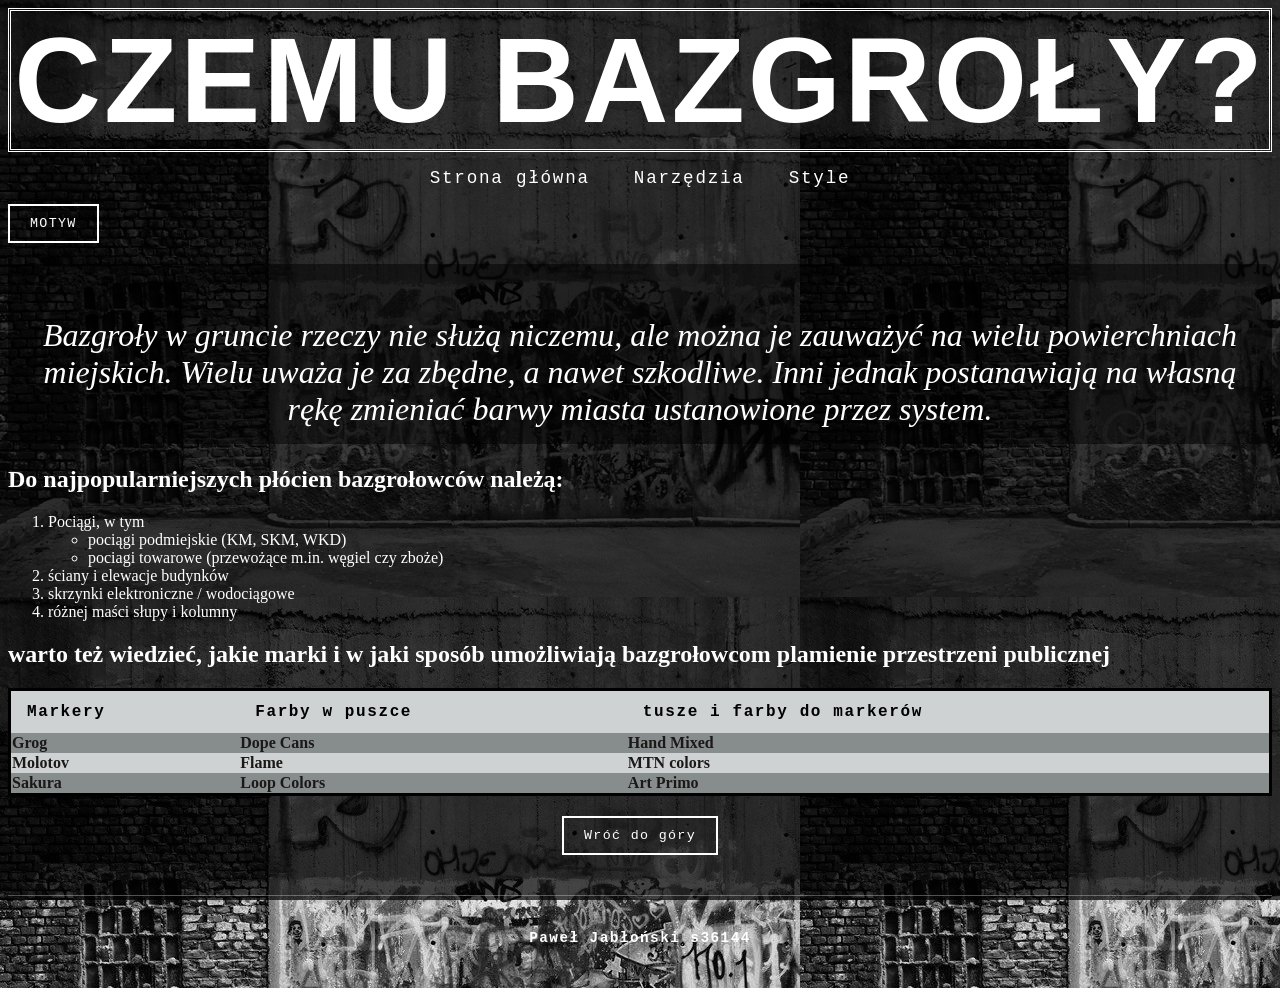
==== commit 5641c246: "a a" ====
--- a/index.html
+++ b/index.html
@@ -33,7 +33,7 @@
             <li>skrzynki elektroniczne / wodociągowe</li>
             <li>różnej maści słupy i kolumny</li>
         </ol>
-        <h2>warto też wiedzieć, jakie są popularne narzędzia sprawców bazgrołów, oraz jakie marki je produkują</h2>
+        <h2>warto też wiedzieć, jakie marki i w jaki sposób umożliwiają bazgrołowcom plamienie przestrzeni publicznej</h2>
         <table>
             <tr>
                 <th>Markery</th>
